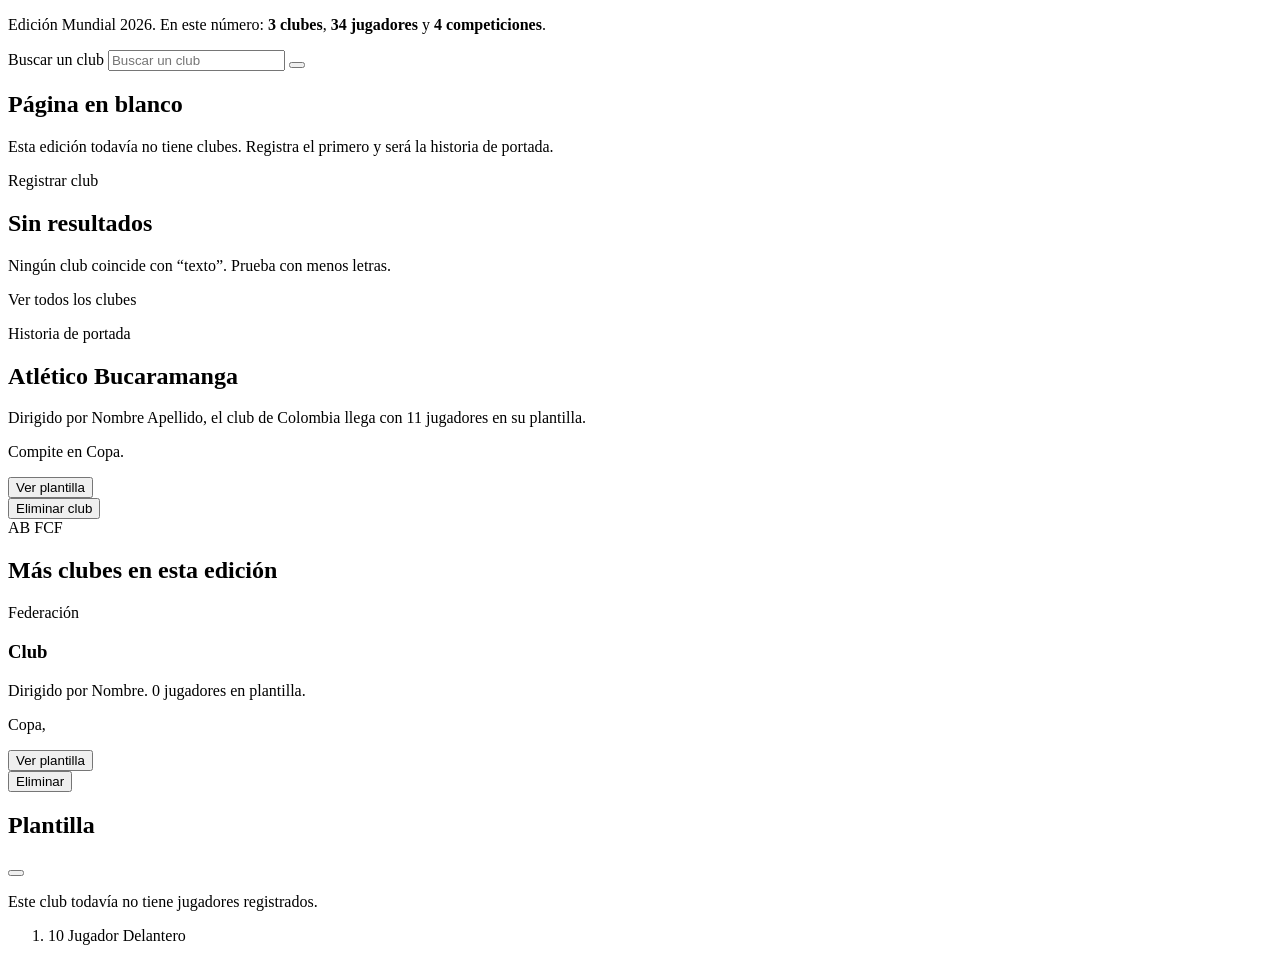
==== src/main/resources/templates/index.html @ 3b740017 "Proyecto gestion mundial" ====
<!DOCTYPE html>
<html lang="es" xmlns:th="http://www.thymeleaf.org">
<head th:replace="~{base :: head('Portada')}"></head>
<body>
<header th:replace="~{base :: cabecera}"></header>

<!-- ===== Linea de edicion + buscador ===== -->
<section class="edicion">
    <div class="container edicion-fila">
        <p class="edicion-texto">
            Edición Mundial 2026. En este número:
            <strong th:text="${#lists.size(clubes) == 1} ? '1 club' : (${#lists.size(clubes)} + ' clubes')">3 clubes</strong>,
            <strong th:text="${totalJugadores == 1} ? '1 jugador' : (${totalJugadores} + ' jugadores')">34 jugadores</strong> y
            <strong th:text="${totalCompeticiones == 1} ? '1 competición' : (${totalCompeticiones} + ' competiciones')">4 competiciones</strong>.
        </p>
        <form class="buscador" th:action="@{/clubes}" method="get" role="search">
            <label for="q" class="visually-hidden">Buscar un club</label>
            <input id="q" type="search" name="q" th:value="${q}" placeholder="Buscar un club">
            <button type="submit" aria-label="Buscar"><i class="bi bi-search" aria-hidden="true"></i></button>
        </form>
    </div>
</section>

<div th:replace="~{base :: avisos}"></div>

<main class="container pb-5">

    <!-- ===== Pagina en blanco ===== -->
    <section th:if="${#lists.isEmpty(clubes)}" class="en-blanco">
        <th:block th:if="${#strings.isEmpty(q)}">
            <h1>Página en blanco</h1>
            <p>Esta edición todavía no tiene clubes. Registra el primero y será la historia de portada.</p>
            <a th:href="@{/clubes/nuevo}" class="btn btn-azul btn-lg">Registrar club</a>
        </th:block>
        <th:block th:unless="${#strings.isEmpty(q)}">
            <h1>Sin resultados</h1>
            <p>Ningún club coincide con “<span th:text="${q}">texto</span>”. Prueba con menos letras.</p>
            <a th:href="@{/clubes}" class="btn btn-azul btn-lg">Ver todos los clubes</a>
        </th:block>
    </section>

    <th:block th:unless="${#lists.isEmpty(clubes)}" th:with="portada=${clubes[0]}">

        <!-- ===== Historia de portada: el primer club ===== -->
        <article class="portada">
            <div class="portada-texto">
                <p class="antetitulo antetitulo-claro"
                   th:text="${#strings.isEmpty(q)} ? 'Historia de portada' : ('Resultados para “' + ${q} + '”')">Historia de portada</p>
                <h1 class="portada-titulo" th:text="${portada.nombre}">Atlético Bucaramanga</h1>
                <p class="portada-entradilla">
                    Dirigido por <span th:text="${portada.entrenador?.nombreCompleto}">Nombre Apellido</span>,
                    el club de <span th:text="${portada.pais}">Colombia</span> llega con
                    <span th:text="${#lists.size(portada.jugadores) == 1} ? '1 jugador' : (${#lists.size(portada.jugadores)} + ' jugadores')">11 jugadores</span>
                    en su plantilla.
                </p>
                <p class="portada-competiciones" th:unless="${#lists.isEmpty(portada.competiciones)}">
                    Compite en
                    <th:block th:each="c, it : ${portada.competiciones}"><span th:text="${c.nombre}">Copa</span><th:block th:text="${it.last} ? '.' : ', '">.</th:block></th:block>
                </p>
                <div class="portada-acciones">
                    <button type="button" class="btn btn-amarillo" data-bs-toggle="modal"
                            th:attr="data-bs-target='#alineacion-' + ${portada.id}">Ver plantilla</button>
                    <form th:action="@{/clubes/{id}/eliminar(id=${portada.id})}" method="post"
                          onsubmit="return confirm('¿Eliminar este club y su plantilla? No se puede deshacer.');">
                        <button type="submit" class="enlace-eliminar enlace-eliminar-claro">Eliminar club</button>
                    </form>
                </div>
            </div>
            <div class="portada-arte" aria-hidden="true">
                <span class="portada-iniciales" th:text="${portada.iniciales}">AB</span>
                <span class="portada-siglas" th:if="${portada.asociacion != null}"
                      th:text="${portada.asociacion.siglas}">FCF</span>
            </div>
        </article>

        <!-- ===== Resto de clubes ===== -->
        <section th:if="${#lists.size(clubes) > 1}" class="mt-5">
            <h2 class="titulo-seccion">Más clubes en esta edición</h2>
            <div class="row row-cols-1 row-cols-md-2 row-cols-xl-3 g-4">
                <div class="col" th:each="club, st : ${clubes}" th:unless="${st.first}">
                    <article class="nota" th:classappend="'nota-c' + ${st.index % 3}">
                        <p class="antetitulo" th:text="${club.asociacion != null} ? ${club.asociacion.nombre} : 'Sin asociación'">Federación</p>
                        <h3 class="nota-titulo" th:text="${club.nombre}">Club</h3>
                        <p class="nota-entradilla">
                            Dirigido por <span th:text="${club.entrenador?.nombreCompleto}">Nombre</span>.
                            <span th:text="${#lists.size(club.jugadores) == 1} ? '1 jugador' : (${#lists.size(club.jugadores)} + ' jugadores')">0 jugadores</span>
                            en plantilla.
                        </p>
                        <p class="nota-competiciones" th:unless="${#lists.isEmpty(club.competiciones)}">
                            <th:block th:each="c, it : ${club.competiciones}"><span th:text="${c.nombre}">Copa</span><th:block th:unless="${it.last}">, </th:block></th:block>
                        </p>
                        <div class="nota-acciones">
                            <button type="button" class="btn btn-azul btn-sm" data-bs-toggle="modal"
                                    th:attr="data-bs-target='#alineacion-' + ${club.id}">Ver plantilla</button>
                            <form th:action="@{/clubes/{id}/eliminar(id=${club.id})}" method="post"
                                  onsubmit="return confirm('¿Eliminar este club y su plantilla? No se puede deshacer.');">
                                <button type="submit" class="enlace-eliminar">Eliminar</button>
                            </form>
                        </div>
                    </article>
                </div>
            </div>
        </section>

        <!-- ===== Modales con la alineacion de cada club ===== -->
        <div class="modal fade" th:each="club : ${clubes}" th:id="'alineacion-' + ${club.id}"
             tabindex="-1" aria-hidden="true" th:attr="aria-labelledby='titulo-' + ${club.id}">
            <div class="modal-dialog modal-dialog-centered modal-dialog-scrollable">
                <div class="modal-content modal-alineacion">
                    <div class="modal-header">
                        <h2 class="modal-title" th:id="'titulo-' + ${club.id}" th:text="'Plantilla de ' + ${club.nombre}">Plantilla</h2>
                        <button type="button" class="btn-close btn-close-white" data-bs-dismiss="modal" aria-label="Cerrar"></button>
                    </div>
                    <div class="modal-body">
                        <p th:if="${#lists.isEmpty(club.jugadores)}" class="mb-0">Este club todavía no tiene jugadores registrados.</p>
                        <ol class="alineacion" th:unless="${#lists.isEmpty(club.jugadores)}">
                            <li th:each="j : ${club.jugadores}">
                                <span class="alineacion-dorsal" th:text="${j.numero}">10</span>
                                <span class="alineacion-nombre" th:text="${j.nombre + ' ' + j.apellido}">Jugador</span>
                                <span class="alineacion-posicion" th:text="${j.posicion?.etiqueta}">Delantero</span>
                            </li>
                        </ol>
                    </div>
                </div>
            </div>
        </div>
    </th:block>
</main>

<footer th:replace="~{base :: pie}"></footer>
<th:block th:replace="~{base :: scripts}"></th:block>
</body>
</html>
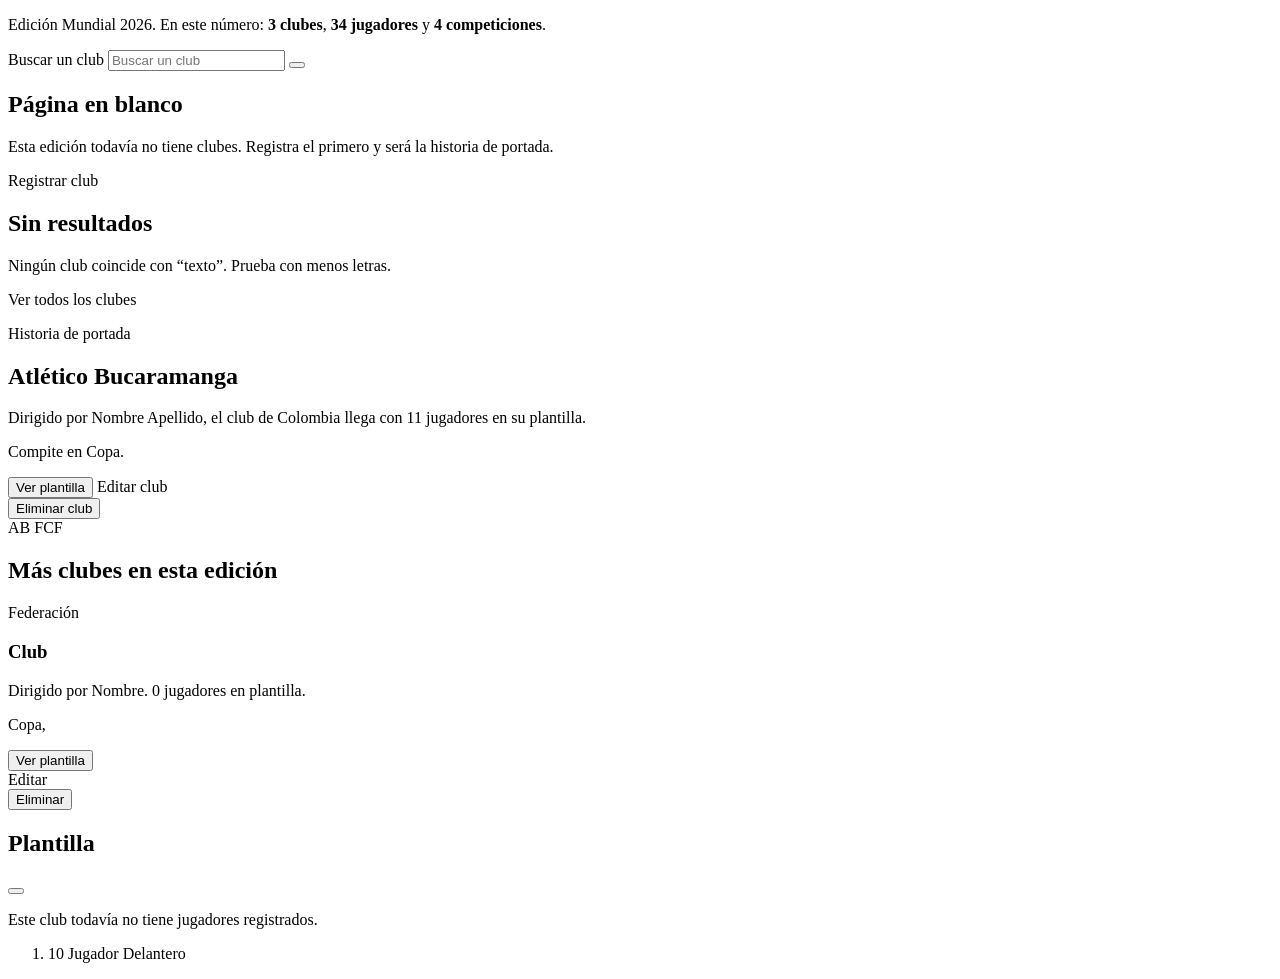
==== commit 6ade7e08: "Modificaciones" ====
--- a/src/main/resources/templates/index.html
+++ b/src/main/resources/templates/index.html
@@ -3,7 +3,7 @@
 <head th:replace="~{base :: head('Portada')}"></head>
 <body>
 <header th:replace="~{base :: cabecera}"></header>
-
+ 
 <!-- ===== Linea de edicion + buscador ===== -->
 <section class="edicion">
     <div class="container edicion-fila">
@@ -20,11 +20,11 @@
         </form>
     </div>
 </section>
-
+ 
 <div th:replace="~{base :: avisos}"></div>
-
+ 
 <main class="container pb-5">
-
+ 
     <!-- ===== Pagina en blanco ===== -->
     <section th:if="${#lists.isEmpty(clubes)}" class="en-blanco">
         <th:block th:if="${#strings.isEmpty(q)}">
@@ -38,9 +38,9 @@
             <a th:href="@{/clubes}" class="btn btn-azul btn-lg">Ver todos los clubes</a>
         </th:block>
     </section>
-
+ 
     <th:block th:unless="${#lists.isEmpty(clubes)}" th:with="portada=${clubes[0]}">
-
+ 
         <!-- ===== Historia de portada: el primer club ===== -->
         <article class="portada">
             <div class="portada-texto">
@@ -60,6 +60,7 @@
                 <div class="portada-acciones">
                     <button type="button" class="btn btn-amarillo" data-bs-toggle="modal"
                             th:attr="data-bs-target='#alineacion-' + ${portada.id}">Ver plantilla</button>
+                    <a th:href="@{/clubes/{id}/editar(id=${portada.id})}" class="enlace-claro">Editar club</a>
                     <form th:action="@{/clubes/{id}/eliminar(id=${portada.id})}" method="post"
                           onsubmit="return confirm('¿Eliminar este club y su plantilla? No se puede deshacer.');">
                         <button type="submit" class="enlace-eliminar enlace-eliminar-claro">Eliminar club</button>
@@ -72,7 +73,7 @@
                       th:text="${portada.asociacion.siglas}">FCF</span>
             </div>
         </article>
-
+ 
         <!-- ===== Resto de clubes ===== -->
         <section th:if="${#lists.size(clubes) > 1}" class="mt-5">
             <h2 class="titulo-seccion">Más clubes en esta edición</h2>
@@ -92,16 +93,19 @@
                         <div class="nota-acciones">
                             <button type="button" class="btn btn-azul btn-sm" data-bs-toggle="modal"
                                     th:attr="data-bs-target='#alineacion-' + ${club.id}">Ver plantilla</button>
-                            <form th:action="@{/clubes/{id}/eliminar(id=${club.id})}" method="post"
-                                  onsubmit="return confirm('¿Eliminar este club y su plantilla? No se puede deshacer.');">
-                                <button type="submit" class="enlace-eliminar">Eliminar</button>
-                            </form>
+                            <div class="nota-enlaces">
+                                <a th:href="@{/clubes/{id}/editar(id=${club.id})}" class="enlace-editar">Editar</a>
+                                <form th:action="@{/clubes/{id}/eliminar(id=${club.id})}" method="post"
+                                      onsubmit="return confirm('¿Eliminar este club y su plantilla? No se puede deshacer.');">
+                                    <button type="submit" class="enlace-eliminar">Eliminar</button>
+                                </form>
+                            </div>
                         </div>
                     </article>
                 </div>
             </div>
         </section>
-
+ 
         <!-- ===== Modales con la alineacion de cada club ===== -->
         <div class="modal fade" th:each="club : ${clubes}" th:id="'alineacion-' + ${club.id}"
              tabindex="-1" aria-hidden="true" th:attr="aria-labelledby='titulo-' + ${club.id}">
@@ -126,8 +130,8 @@
         </div>
     </th:block>
 </main>
-
+ 
 <footer th:replace="~{base :: pie}"></footer>
 <th:block th:replace="~{base :: scripts}"></th:block>
 </body>
-</html>+</html>
